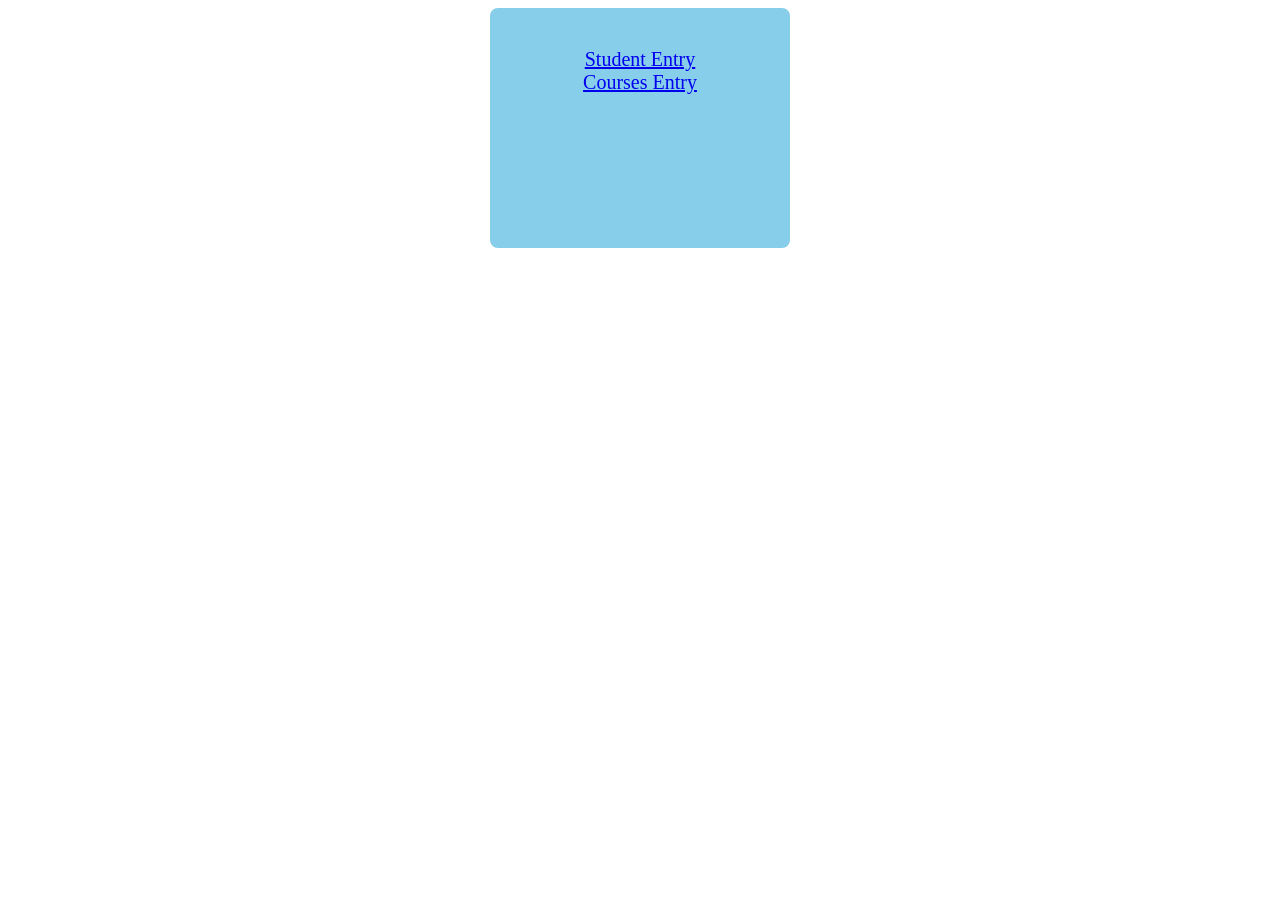
==== Assaignment/index.html @ 4938cf75 "initial commit" ====
<!doctype html>
<html>

    <head>
        <title>Student & Courses</title>
        <link href="style.css" rel="stylesheet" type="text/css">
    </head>

    <body>
        <div>
            <a href="student.html">Student Entry</a><br/>
            <a href="courses.html">Courses Entry</a>
        </div>
    </body>
</html>
---- Assaignment/style.css ----
div
{
    width: 300px;
    height: 200px;
    background-color: skyblue;
    border-radius: 8px;
    padding: 40px 0px 0px 0px;
    text-align: center;
    font-size: 20px;
    margin: auto;
}
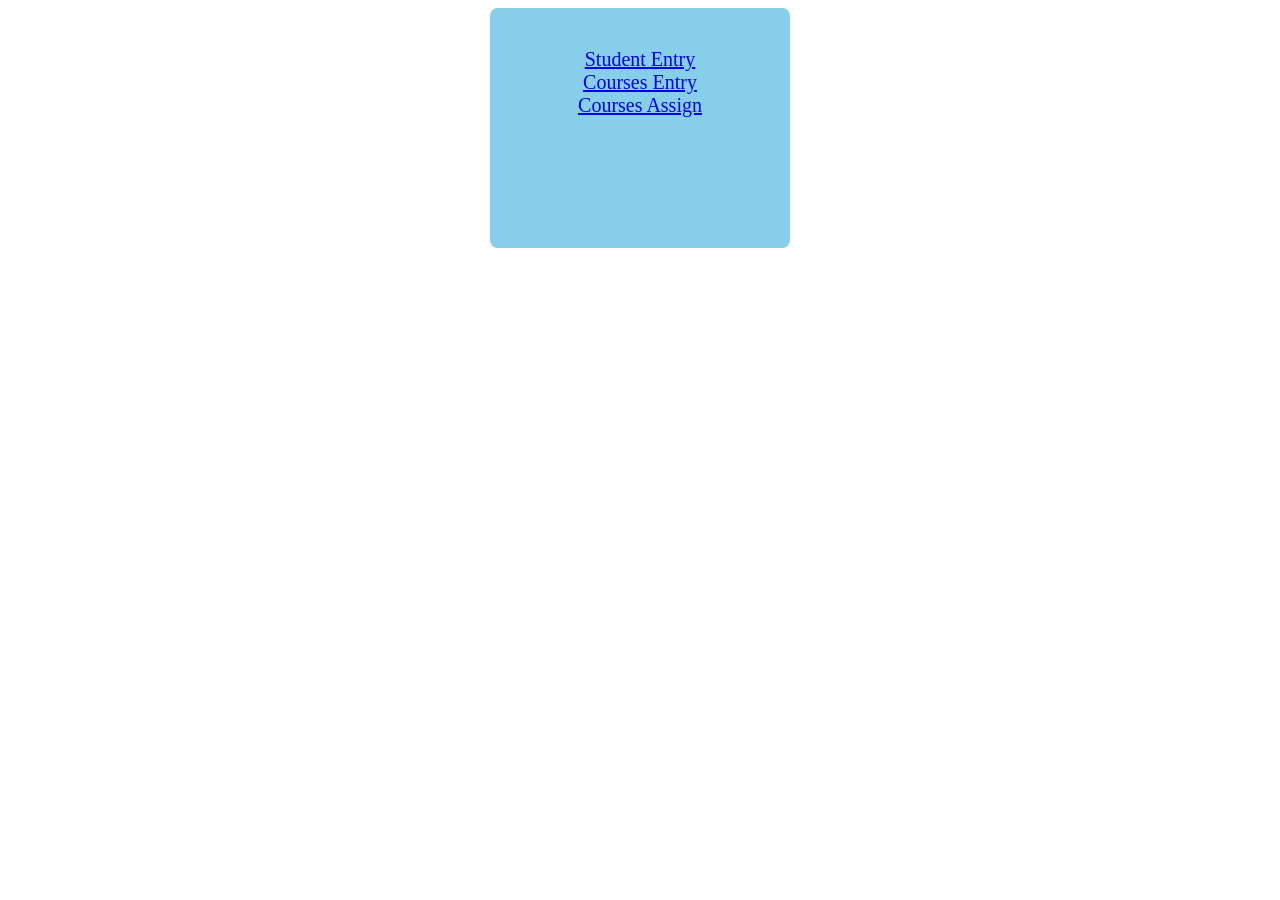
==== commit 14062f2e: "dropdown list added" ====
--- a/Assaignment/index.html
+++ b/Assaignment/index.html
@@ -9,7 +9,8 @@
     <body>
         <div>
             <a href="student.html">Student Entry</a><br/>
-            <a href="courses.html">Courses Entry</a>
+            <a href="courses.html">Courses Entry</a><br/>
+            <a href="assign.php">Courses Assign</a><br/>
         </div>
     </body>
 </html>
